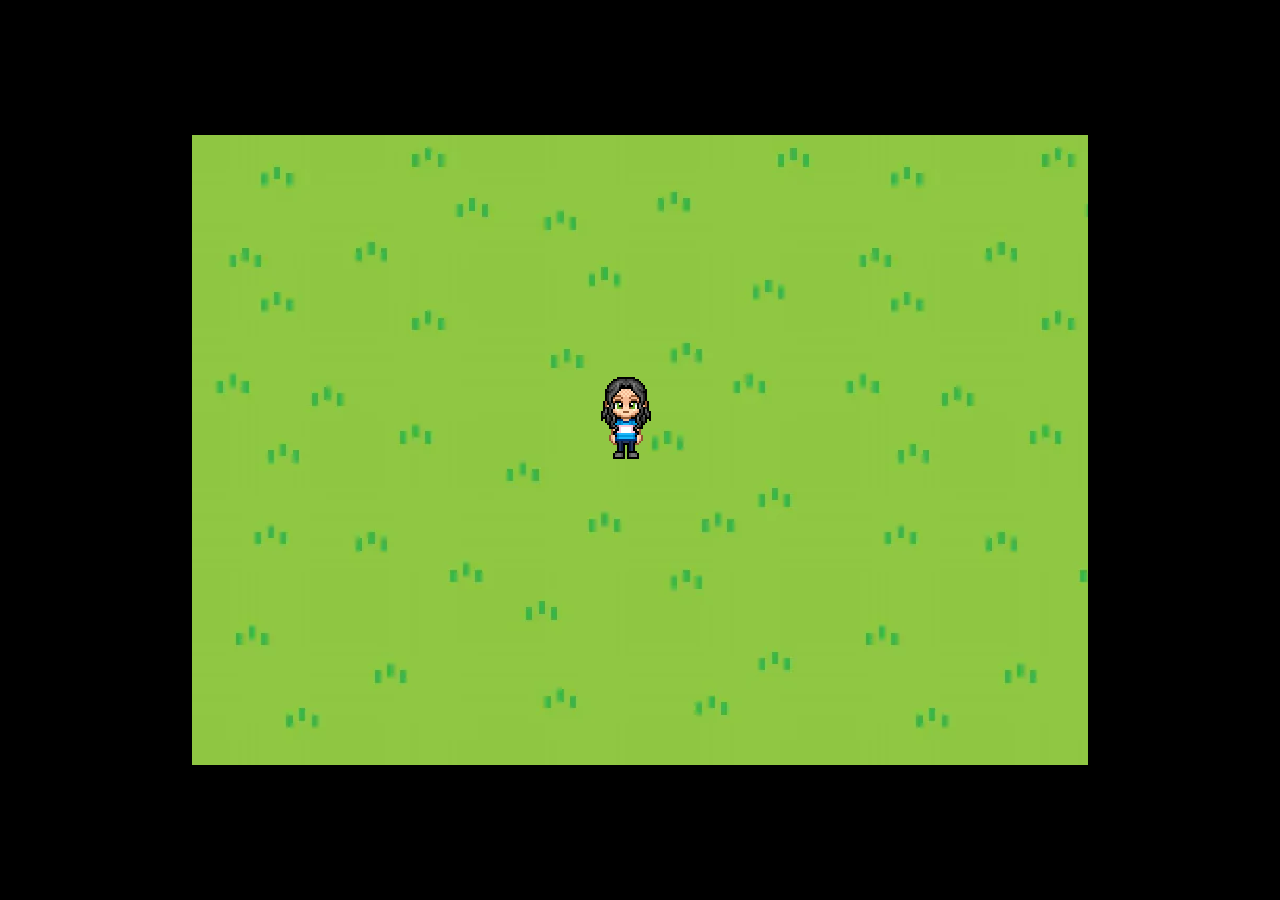
==== game/game.html @ 20af8e3d "feat: adiciona página inicial" ====
<!DOCTYPE html>
<html lang="pt-br">
  <head>
    <meta charset="UTF-8" />
    <meta name="viewport" content="width=device-width, initial-scale=1.0" />
    <title>Jogo de Desviar de Obstáculos</title>
    <link rel="preconnect" href="https://fonts.googleapis.com" />
    <link rel="preconnect" href="https://fonts.gstatic.com" crossorigin />
    <link
      href="https://fonts.googleapis.com/css2?family=Press+Start+2P&display=swap"
      rel="stylesheet"
    />
    <link rel="stylesheet" href="game.css" />
  </head>

  <body>
    <div id="game-area">
      <div id="player">
        <img src="./assets/avatar (1).png" alt="" />
      </div>
    </div>
    <script src="game.js"></script>
  </body>
</html>
---- game/game.css ----
body,
html {
  font-family: "Press Start 2P", serif;
  margin: 0;
  padding: 0;
  height: 100%;
  display: flex;
  justify-content: center;
  align-items: center;
  background-color: #000;
}

#game-area {
  width: 70vw;
  height: 70vh;
  background-image: url("./assets/background.jpg");
  background-size: contain;
  background-repeat: repeat;
  position: relative;
  overflow: hidden;
  image-rendering: pixelated;
}

#player {
  width: 100px;
  height: 100px;
  position: absolute;
  bottom: 10px;
  left: 50%;
  transform: translateX(-50%);
}

#player img {
  width: 100%;
  height: 100%;
  object-fit: cover;
}
.obstacle {
  width: 60px;
  height: 60px;
  position: absolute;
}
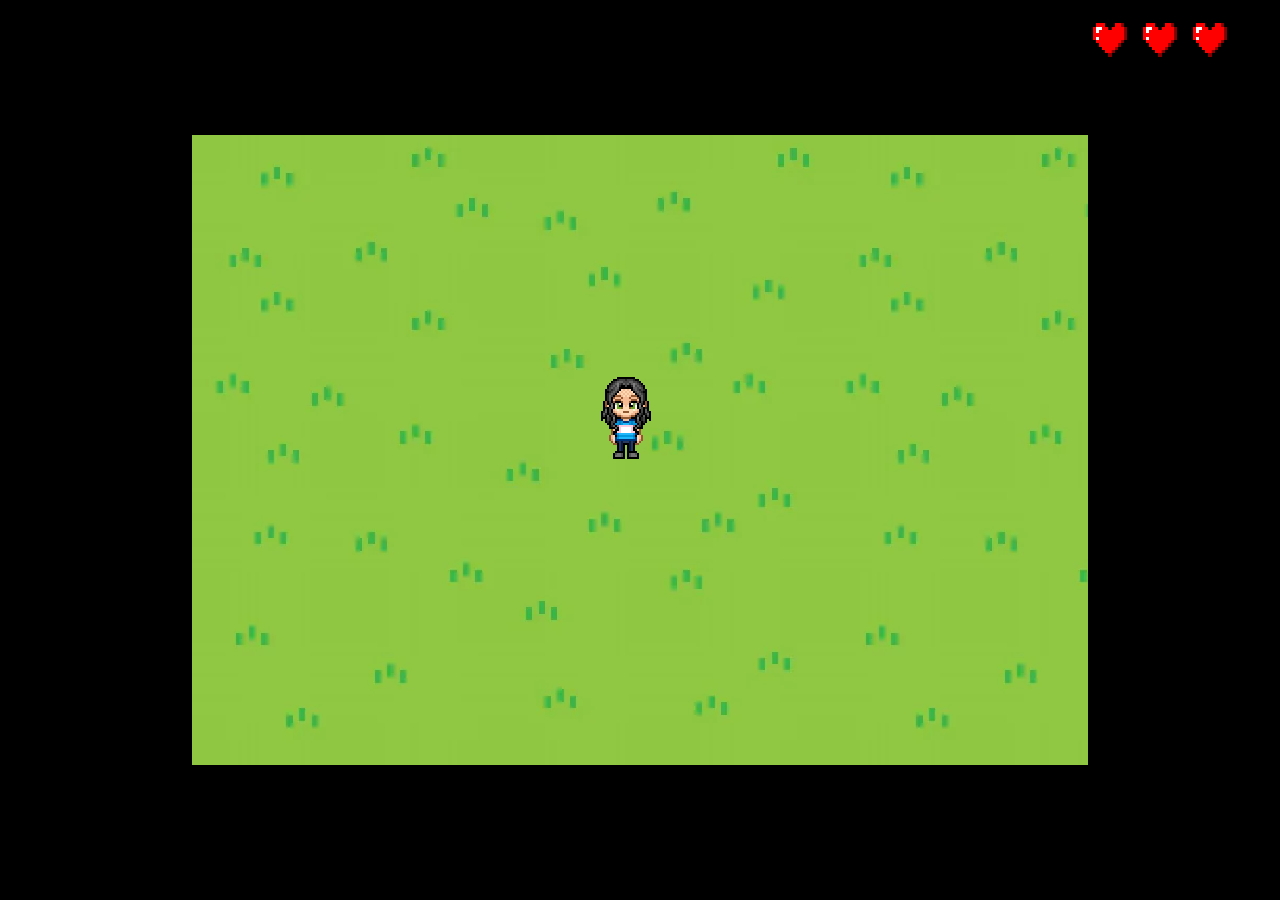
==== commit 1a230af5: "feat: adiciona vidas" ====
--- a/game/game.html
+++ b/game/game.html
@@ -14,6 +14,7 @@
   </head>
 
   <body>
+    <div id="lives-container"></div>
     <div id="game-area">
       <div id="player">
         <img src="./assets/avatar (1).png" alt="" />
--- a/game/game.css
+++ b/game/game.css
@@ -8,6 +8,28 @@
   justify-content: center;
   align-items: center;
   background-color: #000;
+}
+#lives-container {
+  position: absolute;
+  top: 20px;
+  right: 50px;
+  display: flex;
+  gap: 10px; /* Espaço entre os corações */
+}
+
+.heart {
+  width: 40px;
+  height: 40px;
+  background-size: contain;
+  background-repeat: no-repeat;
+  image-rendering: pixelated;
+}
+.heart {
+  background-image: url('./assets/heart.png'); 
+}
+
+.empty-heart {
+  background-image: url('./assets/empty-heart.png');
 }
 
 #game-area {
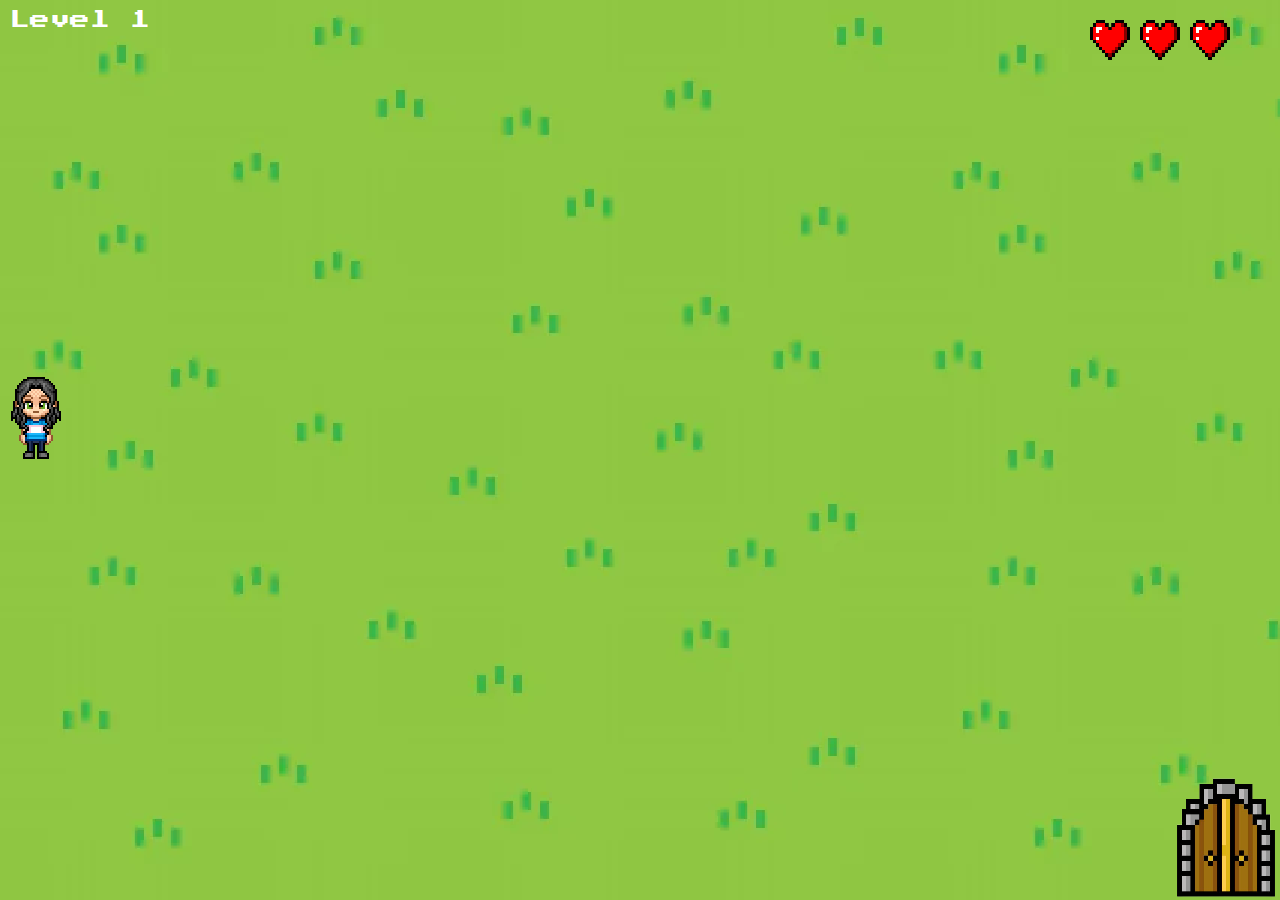
==== commit 1fa04030: "feat: adiciona porta/objetivo e níveis de dificuldade" ====
--- a/game/game.html
+++ b/game/game.html
@@ -14,11 +14,17 @@
   </head>
 
   <body>
-    <div id="lives-container"></div>
+    
     <div id="game-area">
+      <div id="level-display">Level 1</div>
+      <div id="lives-container"></div>
       <div id="player">
-        <img src="./assets/avatar (1).png" alt="" />
+        <img src="./assets/avatar (1).png" alt="player" />
       </div>
+      <div id="goal">
+        <img src="./assets/door.png" alt="door">
+    </div>
+    
     </div>
     <script src="game.js"></script>
   </body>
--- a/game/game.css
+++ b/game/game.css
@@ -14,7 +14,7 @@
   top: 20px;
   right: 50px;
   display: flex;
-  gap: 10px; /* Espaço entre os corações */
+  gap: 10px; 
 }
 
 .heart {
@@ -33,8 +33,8 @@
 }
 
 #game-area {
-  width: 70vw;
-  height: 70vh;
+  width: 100vw;
+  height: 100vh;
   background-image: url("./assets/background.jpg");
   background-size: contain;
   background-repeat: repeat;
@@ -50,6 +50,7 @@
   bottom: 10px;
   left: 50%;
   transform: translateX(-50%);
+  z-index: 10;
 }
 
 #player img {
@@ -62,3 +63,25 @@
   height: 60px;
   position: absolute;
 }
+#goal {
+  width: 160px;
+  height: 200px;
+  position: absolute;
+  bottom: -5vh;
+  right: -2vw;
+  z-index: 1;
+}
+
+#goal img {
+  width: 100%;
+  height: 100%;
+}
+
+#level-display {
+  position: absolute;
+  top: 10px;
+  left: 10px;
+  color: white;
+  font-size: 20px;
+  font-family: 'Press Start 2P', cursive; 
+}
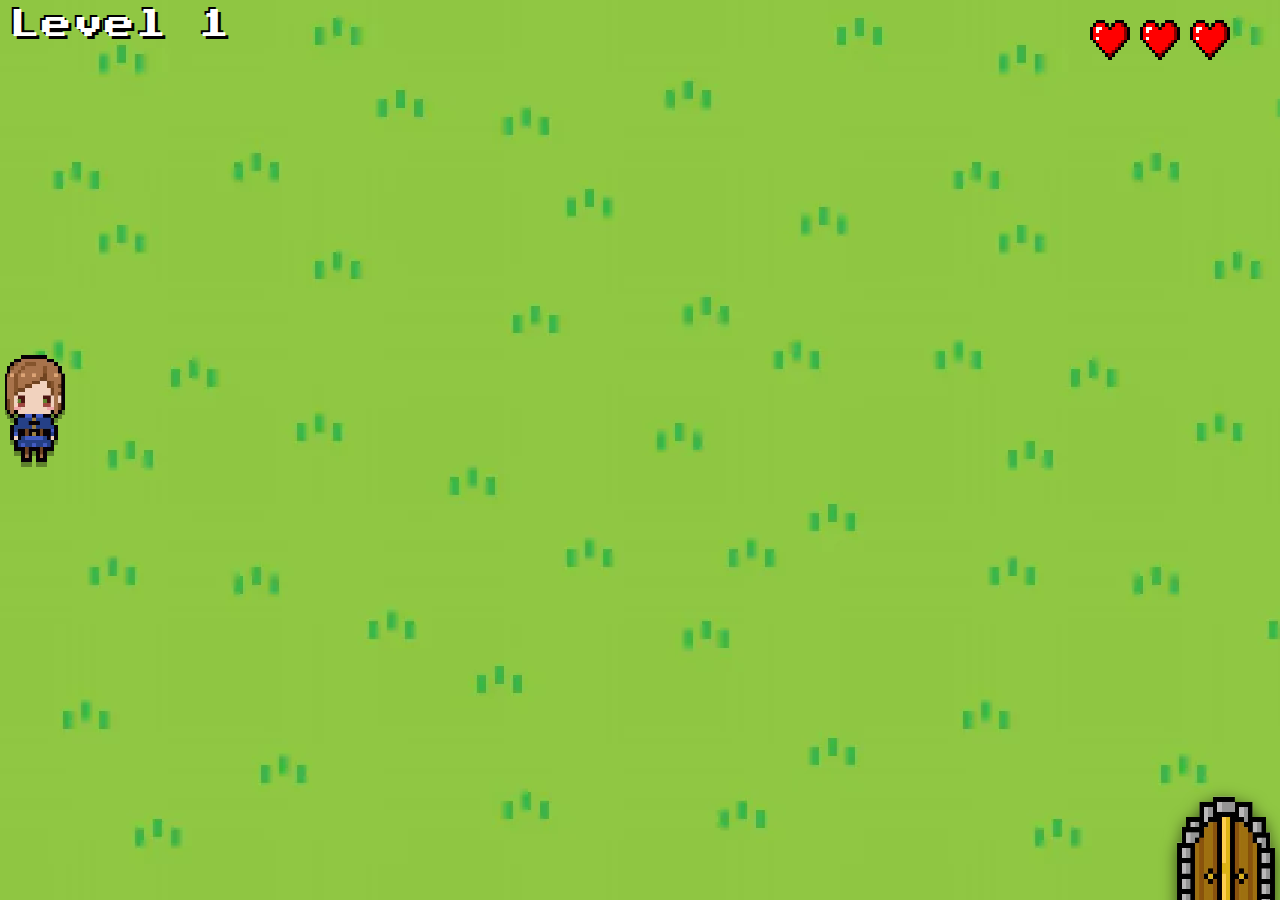
==== commit ff17dd54: "feat: adiciona tela de game over" ====
--- a/game/game.html
+++ b/game/game.html
@@ -19,13 +19,22 @@
       <div id="level-display">Level 1</div>
       <div id="lives-container"></div>
       <div id="player">
-        <img src="./assets/avatar (1).png" alt="player" />
+        <img src="./assets/player.png" alt="player" />
       </div>
       <div id="goal">
         <img src="./assets/door.png" alt="door">
     </div>
     
     </div>
+
+    <div id="game-over-screen" class="hidden">
+      <h2>Game Over</h2>
+      <div id="buttons">
+        <button id="back-button">Back</button>
+        <button id="retry-button">Try again</button>
+      </div>
+    </div>
+    
     <script src="game.js"></script>
   </body>
 </html>
--- a/game/game.css
+++ b/game/game.css
@@ -1,6 +1,7 @@
 body,
 html {
   font-family: "Press Start 2P", serif;
+  letter-spacing: 1.5px;
   margin: 0;
   padding: 0;
   height: 100%;
@@ -44,13 +45,14 @@
 }
 
 #player {
-  width: 100px;
-  height: 100px;
+  width: 60px;
+  height: 110px;
   position: absolute;
   bottom: 10px;
   left: 50%;
   transform: translateX(-50%);
   z-index: 10;
+  filter: drop-shadow(0 5px 0px rgba(0, 0, 0, 0.336));
 }
 
 #player img {
@@ -62,14 +64,16 @@
   width: 60px;
   height: 60px;
   position: absolute;
+  filter: drop-shadow(0 4px 8px rgba(0, 0, 0, 0.6)); 
 }
 #goal {
   width: 160px;
   height: 200px;
   position: absolute;
-  bottom: -5vh;
+  bottom: -7vh;
   right: -2vw;
   z-index: 1;
+  filter: drop-shadow(0 4px 8px rgba(0, 0, 0, 0.6)); 
 }
 
 #goal img {
@@ -78,10 +82,55 @@
 }
 
 #level-display {
+  font-size: 30px; 
+  text-shadow: 3px 3px 0px black, -2px -2px 0px black; 
   position: absolute;
   top: 10px;
   left: 10px;
   color: white;
-  font-size: 20px;
   font-family: 'Press Start 2P', cursive; 
 }
+
+#game-over-screen {
+  position: fixed;
+  top: 50%;
+  left: 50%;
+  transform: translate(-50%, -50%);
+  background: rgba(0, 0, 0, 0.8);
+  color: white;
+  padding: 50px;
+  text-align: center;
+  border-radius: 10px;
+  display: flex;
+  flex-direction: column;
+  gap: 10px;
+  z-index: 100;
+}
+#game-over-screen.hidden {
+  display: none;
+}
+
+#game-over-screen h2{
+  font-size: 30px;
+  font-weight: bold;
+  text-transform: uppercase;
+}
+#game-over-screen #buttons{
+  display: flex;
+  justify-content: space-between;
+}
+
+#game-over-screen button {
+  font-family: "Press Start 2P", serif;
+  padding: 20px;
+  background: #5964ff;
+  border: none;
+  color: white;
+  cursor: pointer;
+  border-radius: 5px;
+}
+
+#game-over-screen button:hover {
+  background: #5964ff98;
+}
+
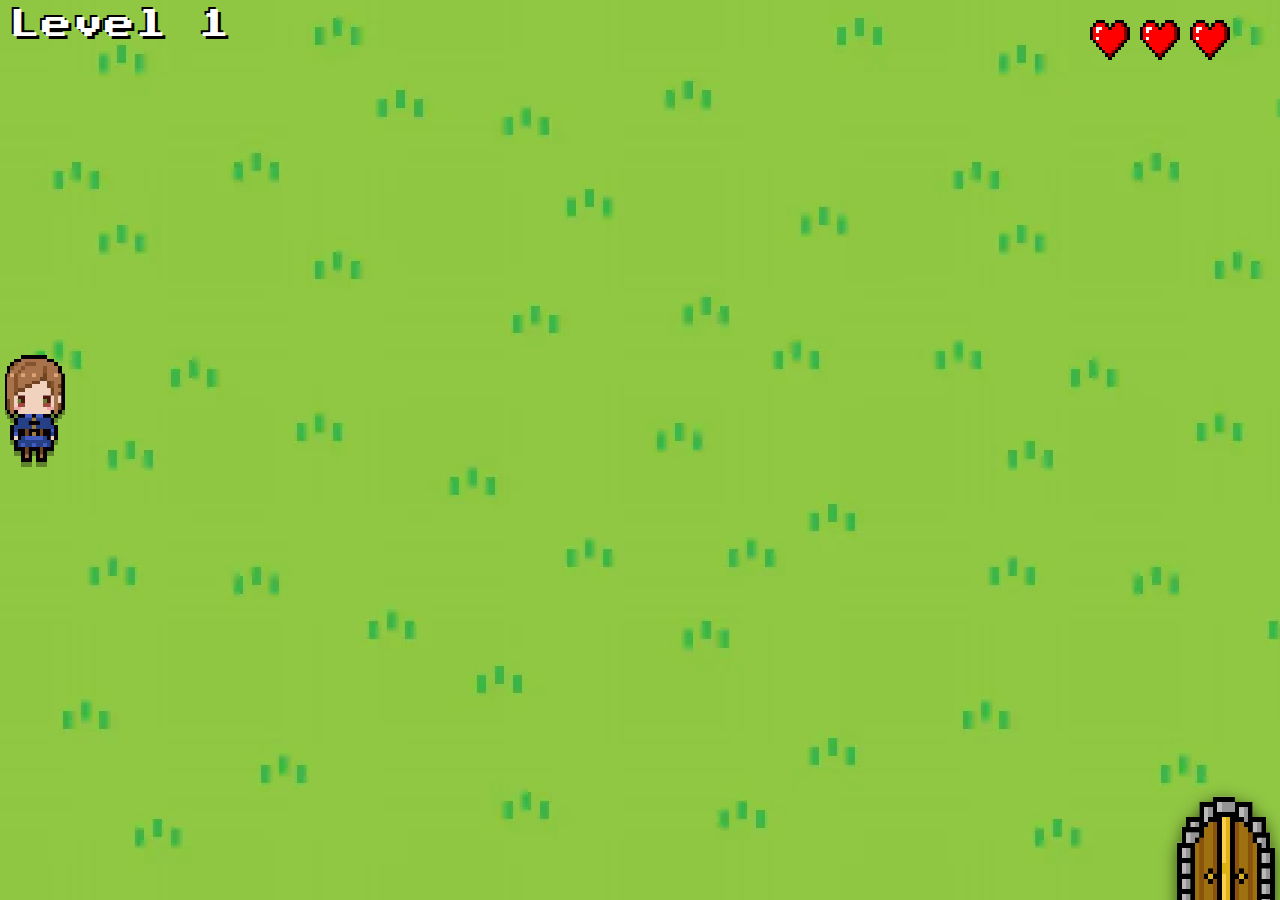
==== commit d4683422: "feat: adiciona tela game-completed" ====
--- a/game/game.html
+++ b/game/game.html
@@ -29,9 +29,17 @@
 
     <div id="game-over-screen" class="hidden">
       <h2>Game Over</h2>
-      <div id="buttons">
+      <div class="buttons">
         <button id="back-button">Back</button>
         <button id="retry-button">Try again</button>
+      </div>
+    </div>
+
+    <div id="game-completed" class="hidden">
+      <h2>Congratulations</h2>
+      <div class="buttons">
+        <button class="back-button">Back</button>
+        <button class="retry-button">Play again</button>
       </div>
     </div>
     
--- a/game/game.css
+++ b/game/game.css
@@ -72,7 +72,7 @@
   position: absolute;
   bottom: -7vh;
   right: -2vw;
-  z-index: 1;
+  z-index: 0;
   filter: drop-shadow(0 4px 8px rgba(0, 0, 0, 0.6)); 
 }
 
@@ -91,7 +91,7 @@
   font-family: 'Press Start 2P', cursive; 
 }
 
-#game-over-screen {
+#game-over-screen, #game-completed {
   position: fixed;
   top: 50%;
   left: 50%;
@@ -101,26 +101,25 @@
   padding: 50px;
   text-align: center;
   border-radius: 10px;
-  display: flex;
-  flex-direction: column;
+  
   gap: 10px;
   z-index: 100;
 }
-#game-over-screen.hidden {
+.hidden {
   display: none;
 }
 
-#game-over-screen h2{
+#game-over-screen h2, #game-completed h2{
   font-size: 30px;
   font-weight: bold;
   text-transform: uppercase;
 }
-#game-over-screen #buttons{
+.buttons{
   display: flex;
   justify-content: space-between;
 }
 
-#game-over-screen button {
+.buttons button {
   font-family: "Press Start 2P", serif;
   padding: 20px;
   background: #5964ff;
@@ -130,7 +129,7 @@
   border-radius: 5px;
 }
 
-#game-over-screen button:hover {
+.buttons button:hover {
   background: #5964ff98;
 }
 
